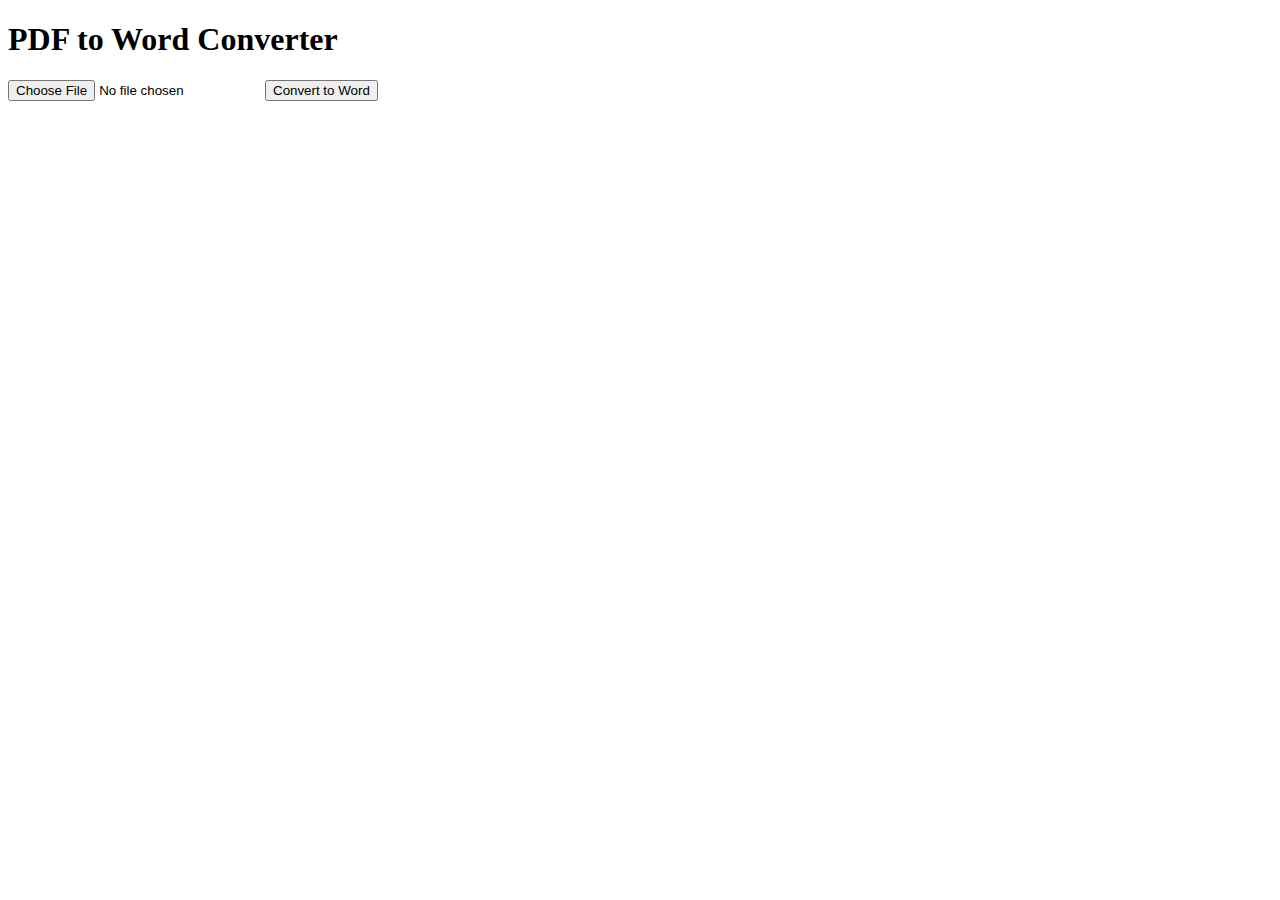
==== templates/index.html @ 1925bef5 "Initial commit: PDF to Word converter" ====
<!DOCTYPE html>
<html lang="en">
<head>
    <meta charset="UTF-8">
    <meta name="viewport" content="width=device-width, initial-scale=1.0">
    <title>PDF to Word Converter</title>
    <link rel="stylesheet" href="{{ url_for('static', filename='styles.css') }}">
</head>
<body>
    <div class="container">
        <h1>PDF to Word Converter</h1>
        <form id="uploadForm" action="/convert" method="POST" enctype="multipart/form-data">
            <input type="file" name="pdfFile" accept=".pdf" required />
            <button type="submit">Convert to Word</button>
        </form>
    </div>
</body>
</html>
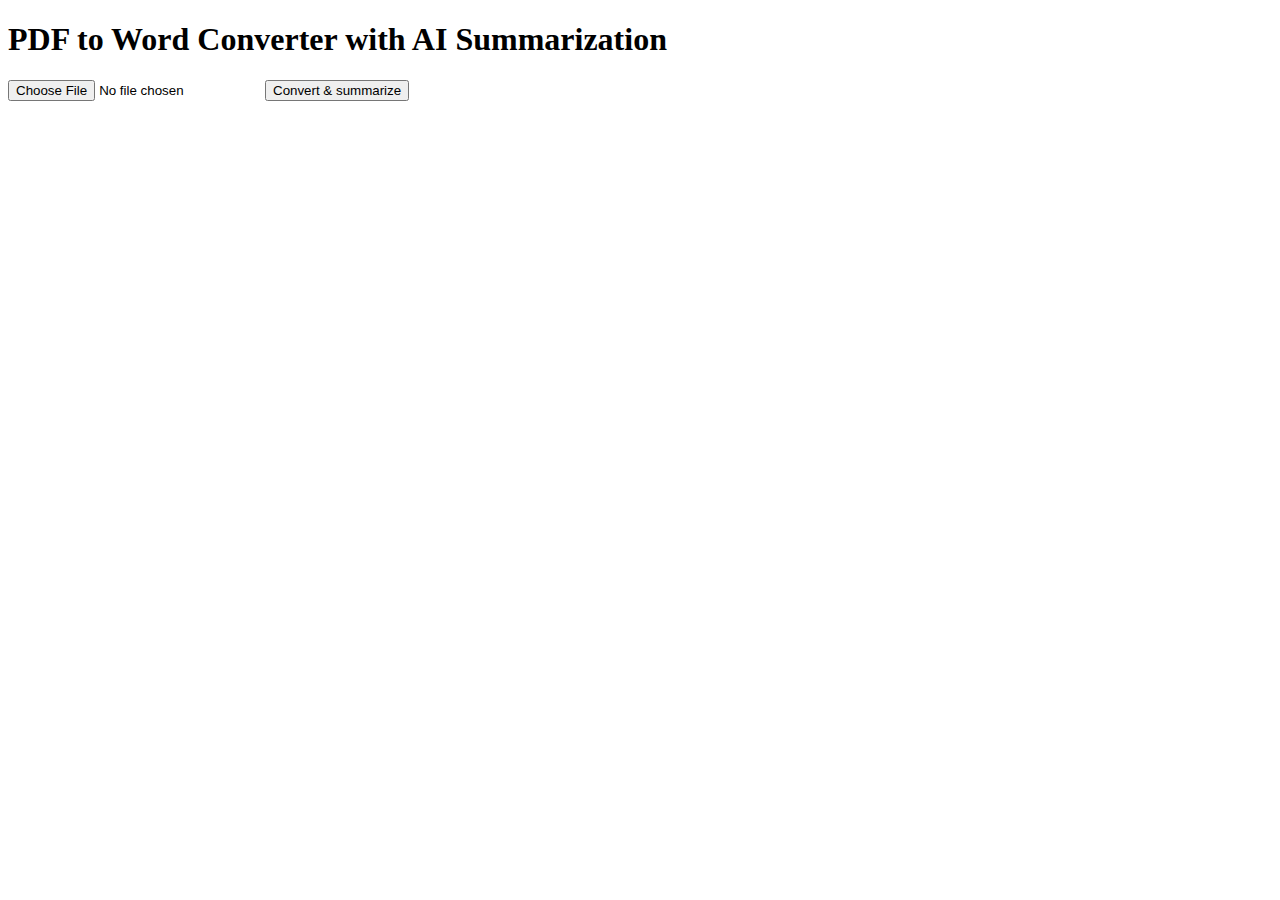
==== commit 0ad4025b: "Installed AI Summarize" ====
--- a/templates/index.html
+++ b/templates/index.html
@@ -8,10 +8,10 @@
 </head>
 <body>
     <div class="container">
-        <h1>PDF to Word Converter</h1>
-        <form id="uploadForm" action="/convert" method="POST" enctype="multipart/form-data">
+        <h1>PDF to Word Converter with AI Summarization</h1>
+        <form action="/convert" method="POST" enctype="multipart/form-data">
             <input type="file" name="pdfFile" accept=".pdf" required />
-            <button type="submit">Convert to Word</button>
+            <button type="submit">Convert & summarize</button>
         </form>
     </div>
 </body>
